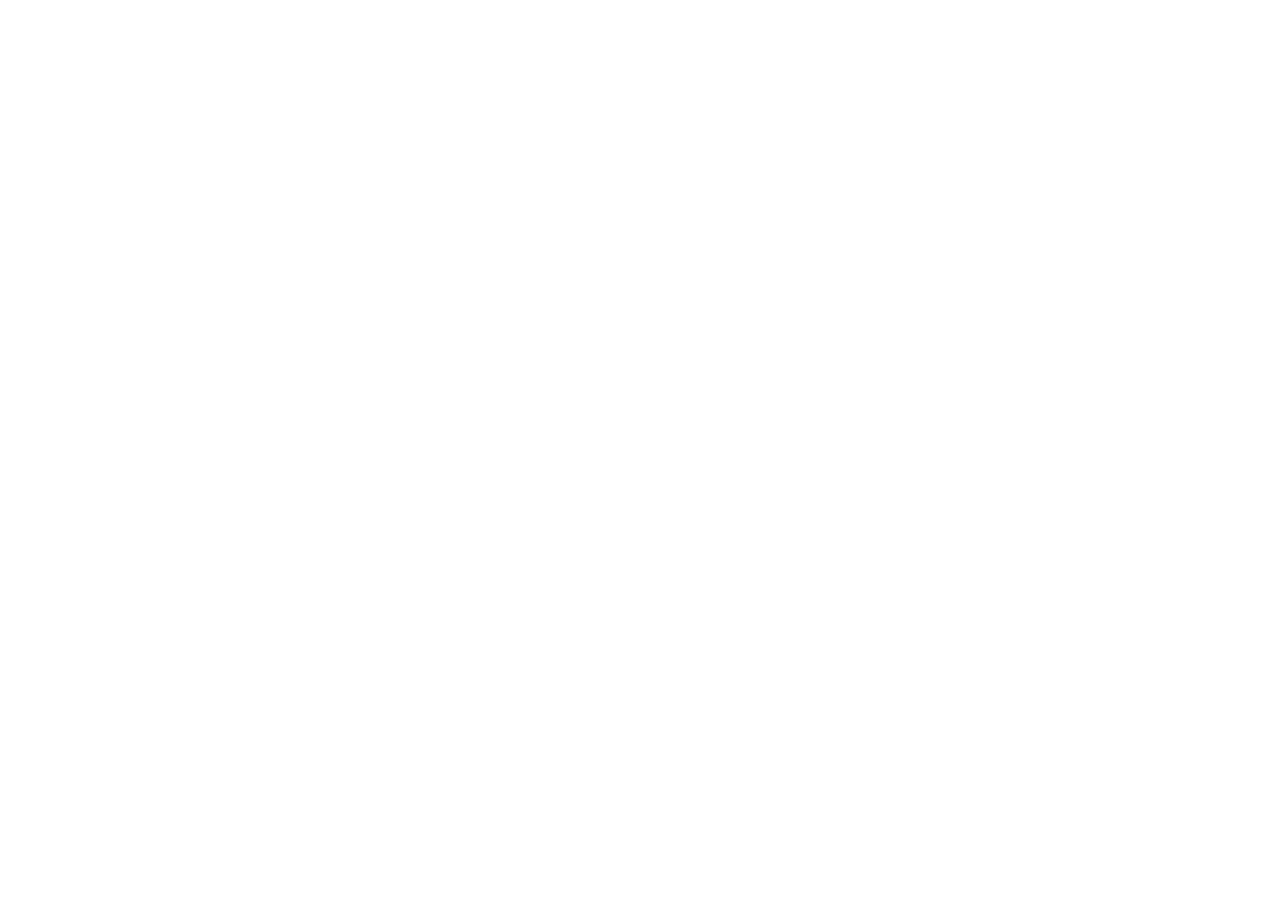
==== landing_page.html @ e5d79f32 "html skeleton" ====
<!DOCTYPE html>
<html lang="en">
<head>
  <meta charset="UTF-8">
  <meta http-equiv="X-UA-Compatible" content="IE=edge">
  <meta name="viewport" content="width=device-width, initial-scale=1.0">
  <title>CareerFoundry</title>
  <script src="https://ajax.googleapis.com/ajax/libs/jquery/3.3.1/jquery.min.js"></script>
</head>
<body>

</body>
</html>
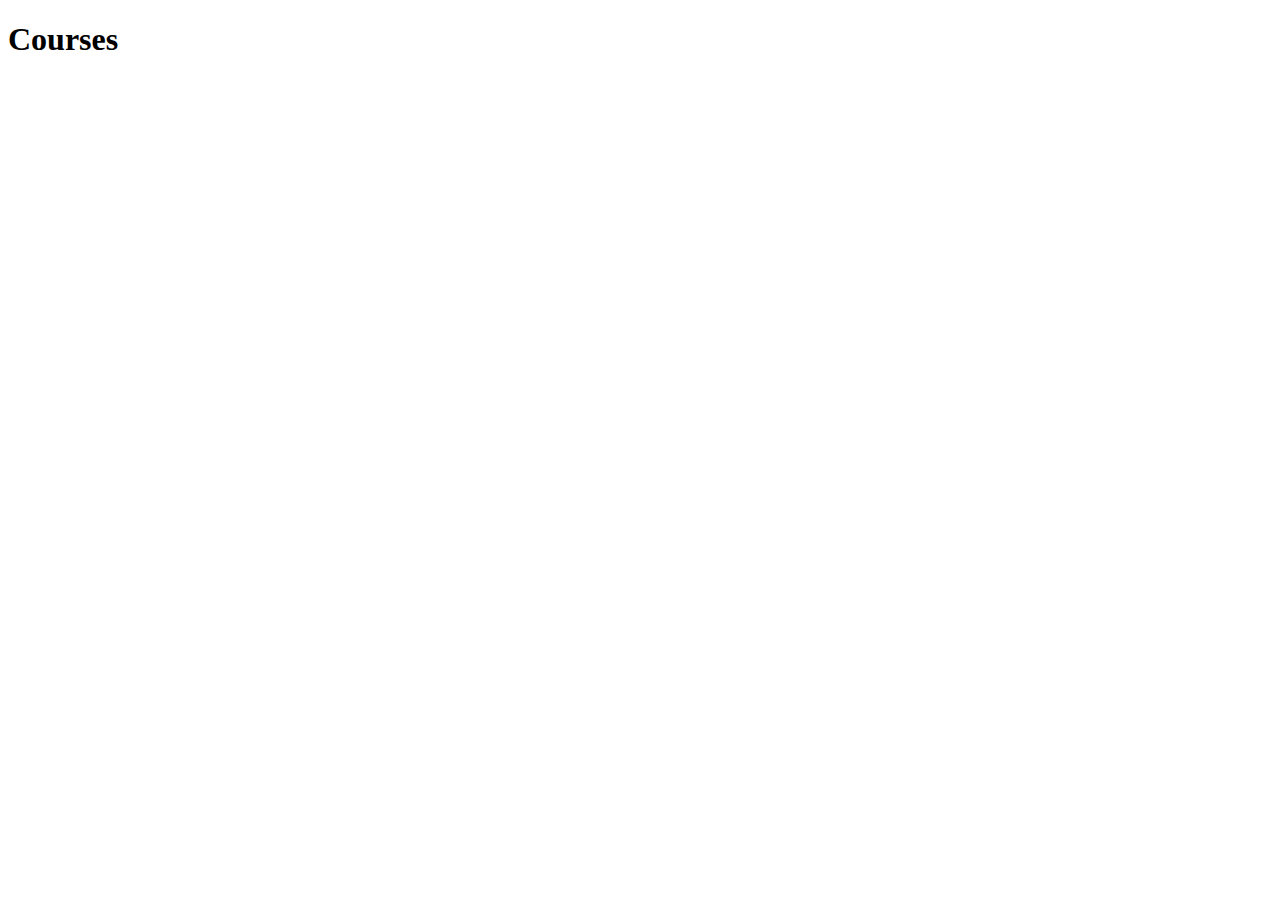
==== commit 0ce3676f: "fetching api courses displayed as unordered list of links" ====
--- a/landing_page.html
+++ b/landing_page.html
@@ -5,9 +5,10 @@
   <meta http-equiv="X-UA-Compatible" content="IE=edge">
   <meta name="viewport" content="width=device-width, initial-scale=1.0">
   <title>CareerFoundry</title>
-  <script src="https://ajax.googleapis.com/ajax/libs/jquery/3.3.1/jquery.min.js"></script>
 </head>
 <body>
-
+  <h1>Courses</h1>
+  <ul id="courses"></ul>
+  <script type="text/javascript" src="/landing_page.js"></script>
 </body>
 </html>
